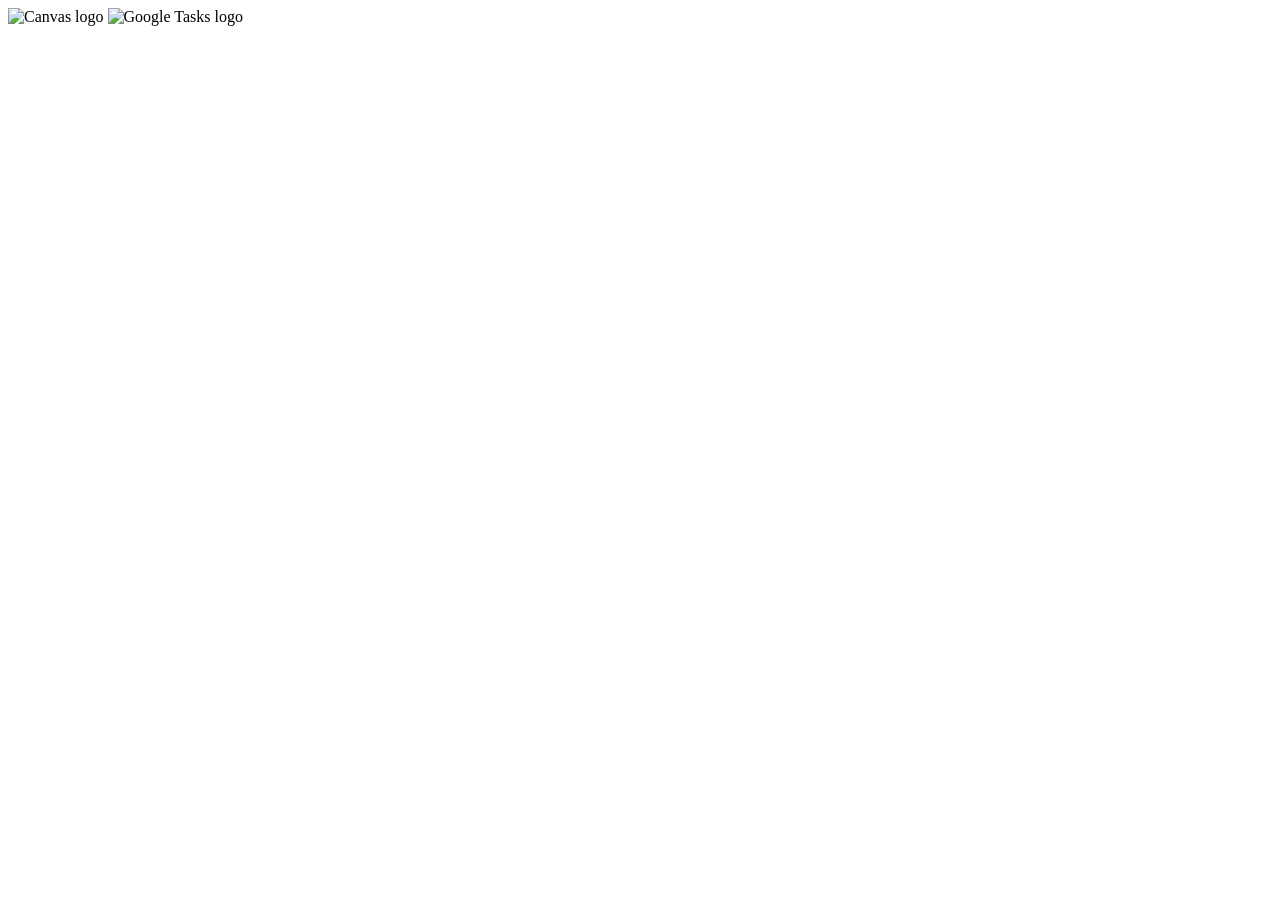
==== templates/index.html @ 682329d3 "creating webpage" ====
<!DOCTYPE html>
<html lang="en">
<head>
    <meta charset="UTF-8">
    <meta name="viewport" content="width=device-width, initial-scale=1.0">
    <title>Canvas To Google Tasks</title>
    <link rel="stylesheet" href="static/styles.css">
</head>
<body>
    <div class="logos">
        <img id="canvaslogo" src="static/canvaslogo.png" alt="Canvas logo">
        <img id="googletaskslogo" src="static/googletaskslogo.png" alt="Google Tasks logo">
    </div>  
</body>
</html>
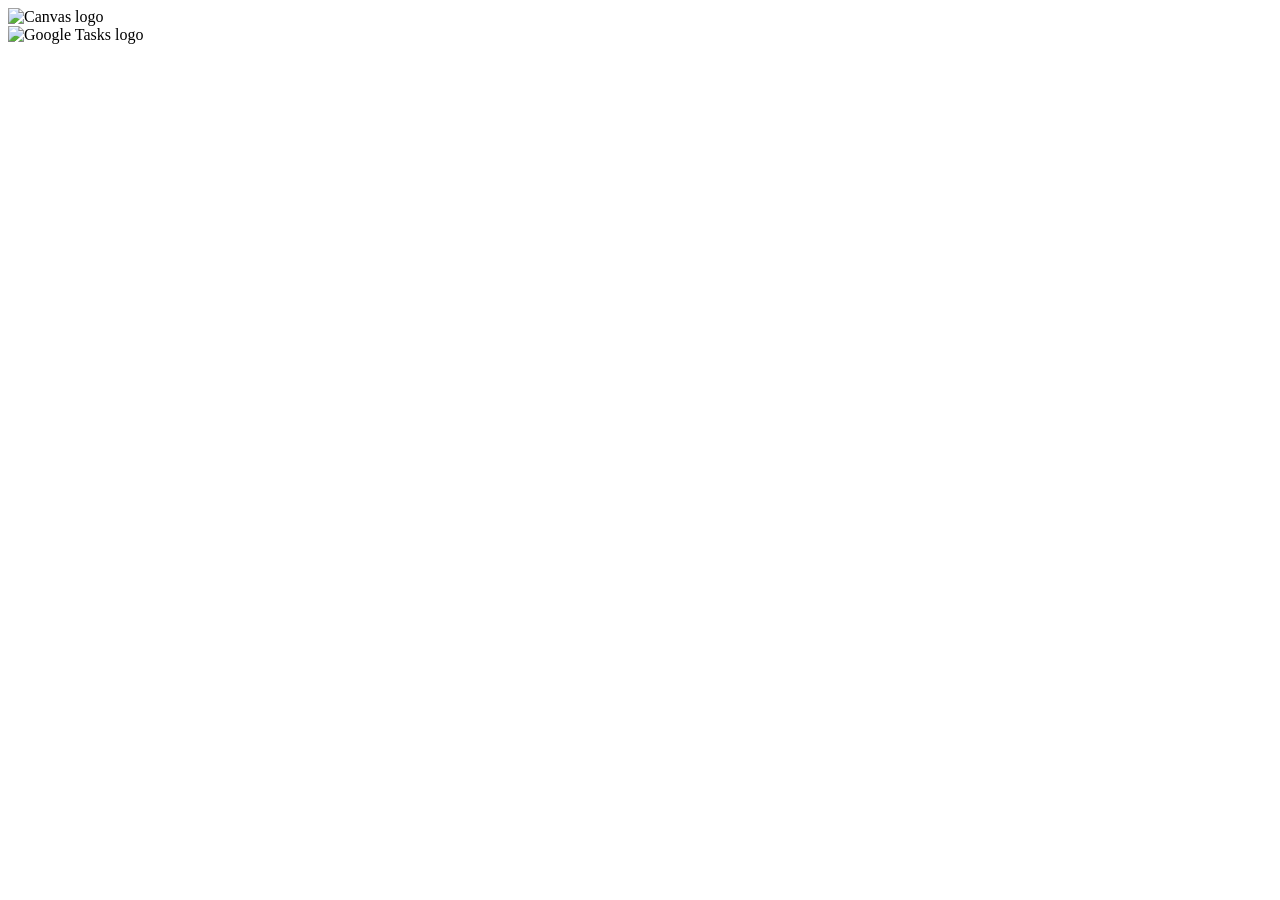
==== commit b17dfbc4: "added animated arrow" ====
--- a/templates/index.html
+++ b/templates/index.html
@@ -7,9 +7,12 @@
     <link rel="stylesheet" href="static/styles.css">
 </head>
 <body>
-    <div class="logos">
-        <img id="canvaslogo" src="static/canvaslogo.png" alt="Canvas logo">
-        <img id="googletaskslogo" src="static/googletaskslogo.png" alt="Google Tasks logo">
-    </div>  
+    <img class="logo" id="canvaslogo" src="static/canvaslogo.png" alt="Canvas logo">
+    <div class="arrow">
+        <span></span> 
+        <span></span>
+        <span></span>
+    </div>
+    <img class="logo" id="googletaskslogo" src="static/googletaskslogo.png" alt="Google Tasks logo">
 </body>
 </html>
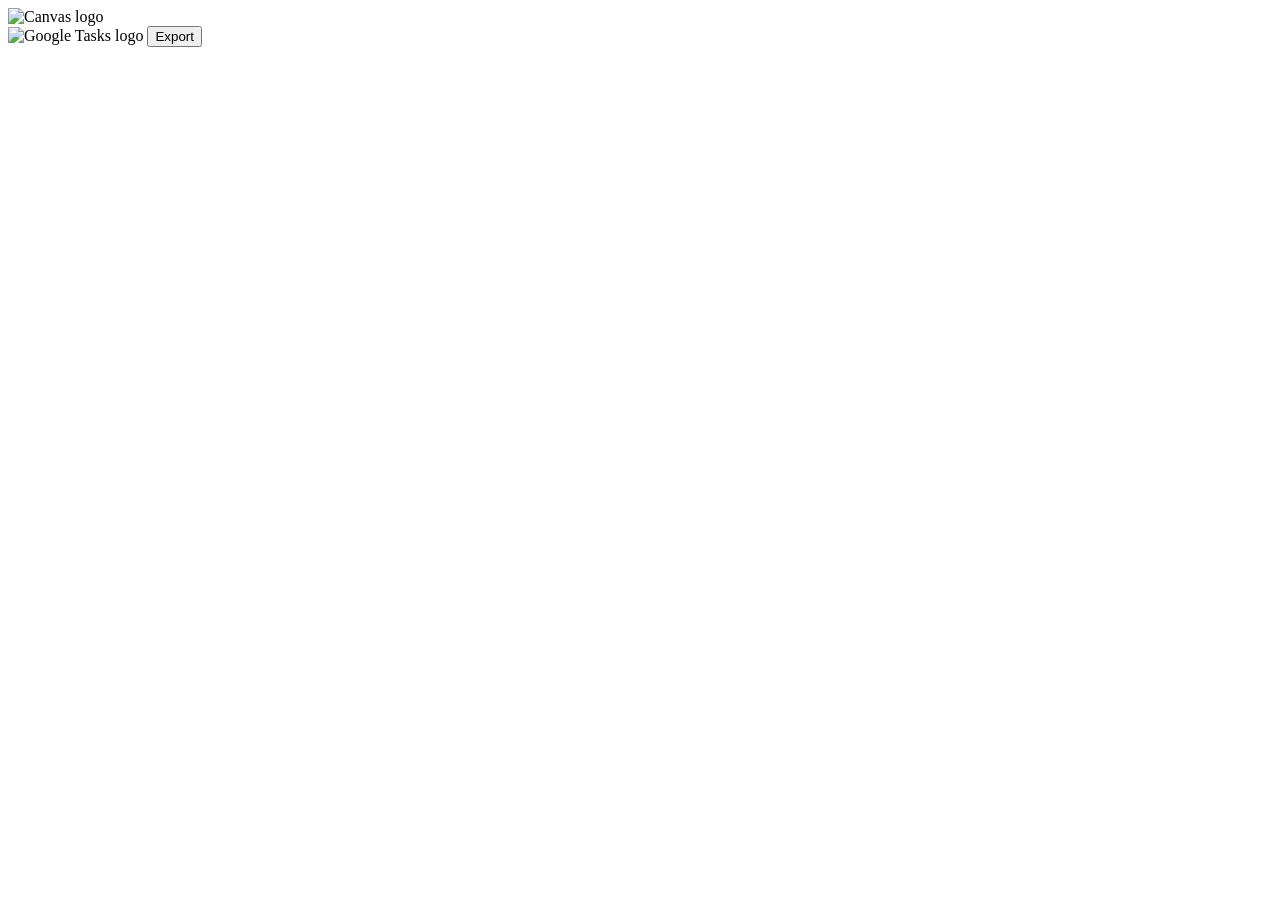
==== commit 8094080a: "added export button" ====
--- a/templates/index.html
+++ b/templates/index.html
@@ -14,5 +14,6 @@
         <span></span>
     </div>
     <img class="logo" id="googletaskslogo" src="static/googletaskslogo.png" alt="Google Tasks logo">
+    <button id="exportbutton">Export</button>
 </body>
 </html>
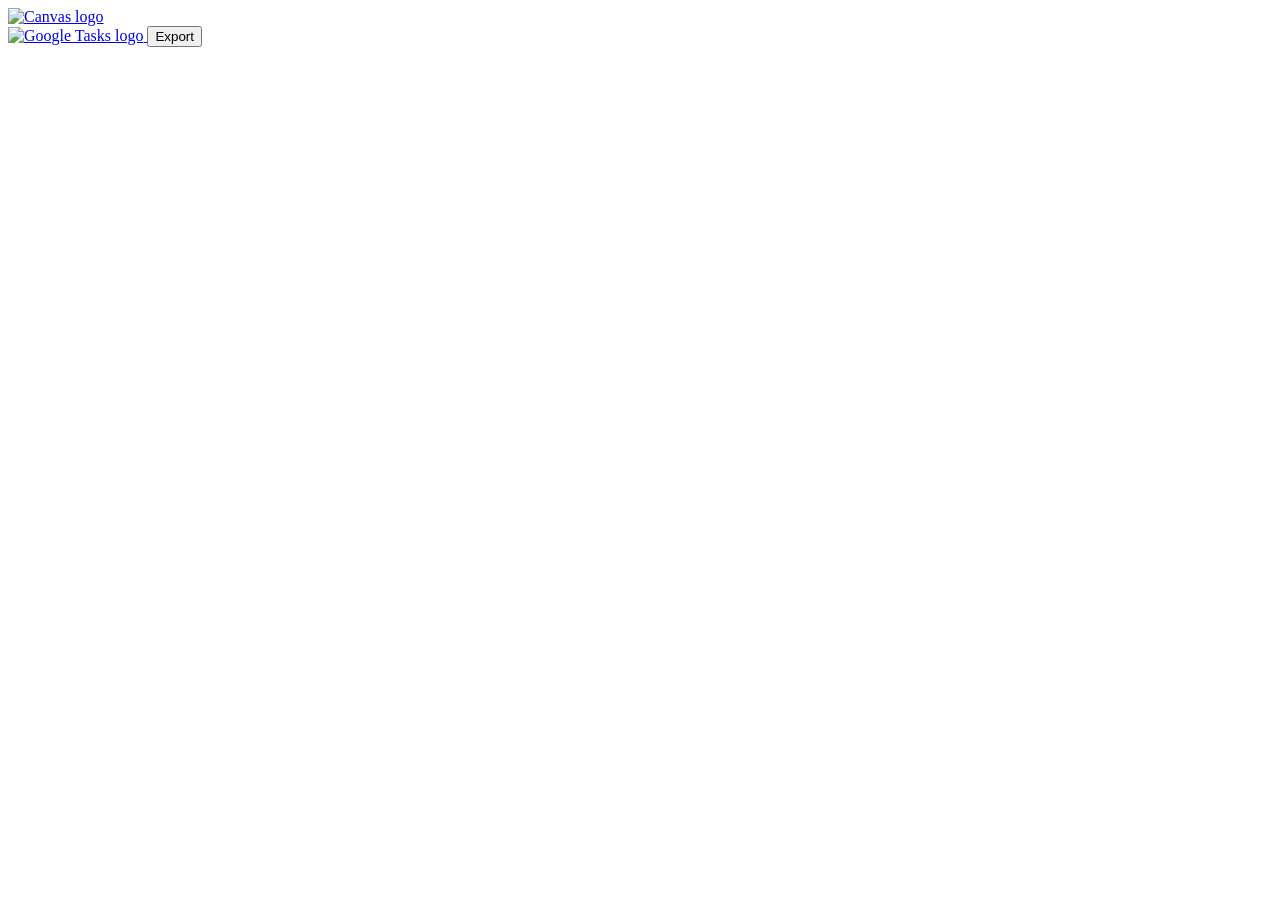
==== commit bba52d25: "hyperlinks to canvas or google calendar when clicking on the logo" ====
--- a/templates/index.html
+++ b/templates/index.html
@@ -7,13 +7,17 @@
     <link rel="stylesheet" href="static/styles.css">
 </head>
 <body>
-    <img class="logo" id="canvaslogo" src="static/canvaslogo.png" alt="Canvas logo">
+    <a href="https://www.instructure.com/canvas/login">
+        <img class="logo" id="canvaslogo" src="static/canvaslogo.png" alt="Canvas logo">
+    </a>
     <div class="arrow">
         <span></span> 
         <span></span>
         <span></span>
     </div>
-    <img class="logo" id="googletaskslogo" src="static/googletaskslogo.png" alt="Google Tasks logo">
+    <a href="https://calendar.google.com">
+        <img class="logo" id="googletaskslogo" src="static/googletaskslogo.png" alt="Google Tasks logo">
+    </a>
     <button id="exportbutton">Export</button>
 </body>
 </html>
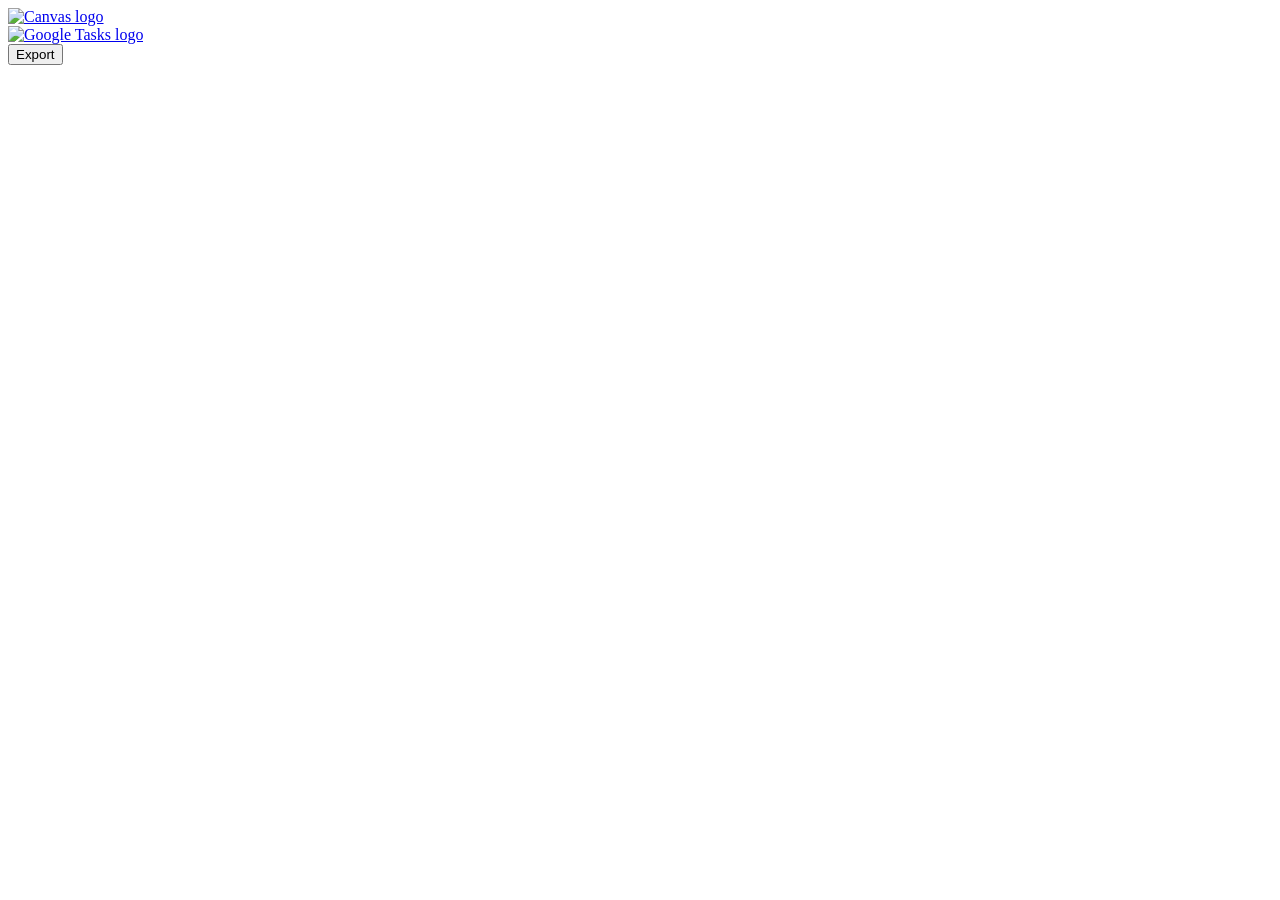
==== commit 1dbc189c: "removed animation, initial page" ====
--- a/templates/index.html
+++ b/templates/index.html
@@ -4,20 +4,22 @@
     <meta charset="UTF-8">
     <meta name="viewport" content="width=device-width, initial-scale=1.0">
     <title>Canvas To Google Tasks</title>
-    <link rel="stylesheet" href="static/styles.css">
+    <link rel="stylesheet" href="static/index.css">
 </head>
 <body>
-    <a href="https://www.instructure.com/canvas/login">
-        <img class="logo" id="canvaslogo" src="static/canvaslogo.png" alt="Canvas logo">
+    <a href="https://www.instructure.com/canvas/login" target="_blank" rel="noreferrer noopener">
+        <img class="logo" id="canvaslogo" src="static/canvaslogo.png" alt="Canvas logo" title="Click to go to Canvas">
     </a>
     <div class="arrow">
         <span></span> 
         <span></span>
         <span></span>
     </div>
-    <a href="https://calendar.google.com">
-        <img class="logo" id="googletaskslogo" src="static/googletaskslogo.png" alt="Google Tasks logo">
+    <a href="https://calendar.google.com" target="_blank" rel="noreferrer noopener">
+        <img class="logo" id="googletaskslogo" src="static/googletaskslogo.png" alt="Google Tasks logo" title="Click to go to Google Calendar">
     </a>
-    <button id="exportbutton">Export</button>
+    <form action="/export" method="post">
+        <button id="exportbutton" title="Click to export assignments over">Export</button>
+    </form>
 </body>
 </html>
